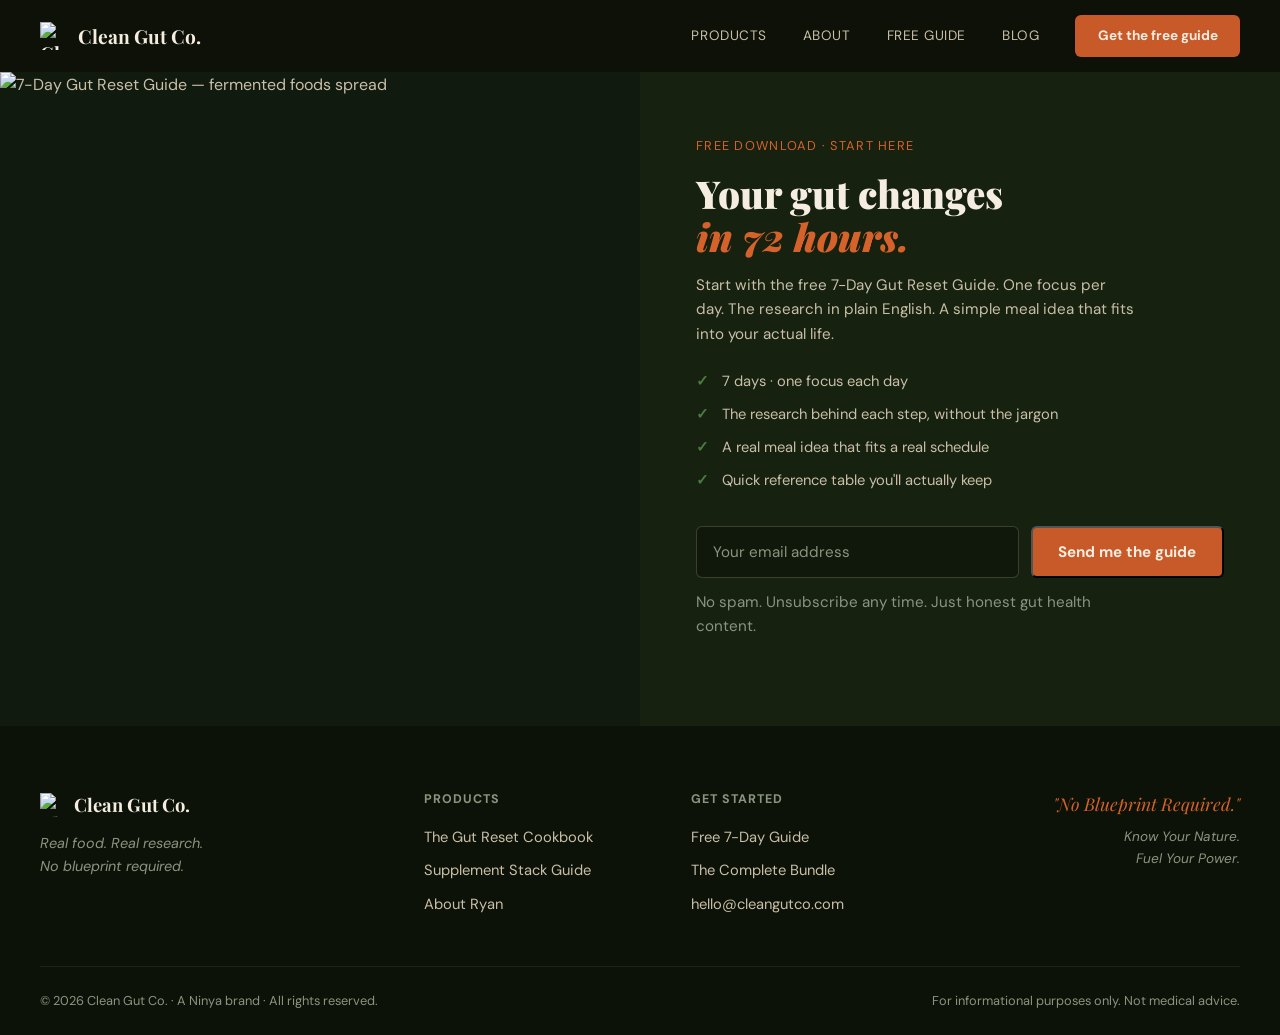
==== guide.html @ 779ca9d1 "Add files via upload" ====
<!DOCTYPE html>
<html lang="en">
<head>
<meta charset="UTF-8">
<meta name="viewport" content="width=device-width, initial-scale=1.0">
<title>Free 7-Day Gut Reset Guide — Clean Gut Co.</title>
<meta name="description" content="Your gut changes in 72 hours. Get the free 7-Day Gut Reset Guide — one focus per day, the research in plain English, no perfection required.">
<link rel="preconnect" href="https://fonts.googleapis.com">
<link href="https://fonts.googleapis.com/css2?family=Playfair+Display:ital,wght@0,700;0,900;1,700&family=DM+Sans:wght@400;500;700&display=swap" rel="stylesheet">
<link rel="stylesheet" href="styles.css">
</head>
<body>

<nav class="site-nav">
  <a href="index.html" class="nav-logo">
    <img src="cgc-leaf-icon.png" alt="Clean Gut Co.">
    Clean Gut Co.
  </a>
  <div class="nav-links">
    <a href="products.html">Products</a>
    <a href="about.html">About</a>
    <a href="guide.html">Free Guide</a>
    <a href="blog.html">Blog</a>
    <a href="guide.html" class="nav-cta">Get the free guide</a>
  </div>
</nav>

<div class="split-section">
  <div class="split-photo">
    <img src="hf_20260529_121001_ac66d7ea-0bcc-4f84-8264-546f74ad2591.png" alt="7-Day Gut Reset Guide — fermented foods spread">
  </div>
  <div class="split-copy">
    <span class="split-label">Free Download &middot; Start Here</span>
    <h2>Your gut changes<br><span class="display-italic">in 72 hours.</span></h2>
    <p>Start with the free 7-Day Gut Reset Guide. One focus per day. The research in plain English. A simple meal idea that fits into your actual life.</p>
    <ul class="check-list">
      <li>7 days &middot; one focus each day</li>
      <li>The research behind each step, without the jargon</li>
      <li>A real meal idea that fits a real schedule</li>
      <li>Quick reference table you'll actually keep</li>
    </ul>
    <form class="guide-form" action="#" method="post">
      <input type="email" name="email" placeholder="Your email address" required>
      <button type="submit" class="btn btn-primary">Send me the guide</button>
    </form>
    <p class="form-note">No spam. Unsubscribe any time. Just honest gut health content.</p>
  </div>
</div>

<footer class="site-footer">
  <div class="footer-top">
    <div>
      <a href="index.html" class="footer-brand">
        <img src="cgc-leaf-icon.png" alt="Clean Gut Co.">
        Clean Gut Co.
      </a>
      <p class="footer-tagline">Real food. Real research.<br>No blueprint required.</p>
    </div>
    <div class="footer-col">
      <h4>Products</h4>
      <a href="products.html">The Gut Reset Cookbook</a>
      <a href="products.html">Supplement Stack Guide</a>
      <a href="about.html">About Ryan</a>
    </div>
    <div class="footer-col">
      <h4>Get Started</h4>
      <a href="guide.html">Free 7-Day Guide</a>
      <a href="products.html#bundle">The Complete Bundle</a>
      <a href="mailto:hello@cleangutco.com">hello@cleangutco.com</a>
    </div>
    <div class="footer-quote">
      "No Blueprint Required."
      <span class="sub">Know Your Nature.<br>Fuel Your Power.</span>
    </div>
  </div>
  <div class="footer-bottom">
    <span>&copy; 2026 Clean Gut Co. &middot; A Ninya brand &middot; All rights reserved.</span>
    <span>For informational purposes only. Not medical advice.</span>
  </div>
</footer>

</body>
</html>
---- styles.css ----
/* ============================================
   Clean Gut Co. — Shared Stylesheet (v2, corrected)
   Rebuilt against live site ground truth, June 21
   ============================================ */

:root {
  --bg-deep: #111a0e;
  --bg-nav: rgba(13, 18, 8, 0.94);
  --bg-footer: #0d1208;
  --bg-panel: #16210f;
  --ember: #C85A2A;
  --ember-bright: #D4622A;
  --forest: #2D5A27;
  --forest-light: #4A7C42;
  --sand: #E8D5B7;
  --cream: #F5EDE0;
  --text-body: #C9BFA8;
  --text-muted: #8A9580;
  --free-green: #3D5A36;
}

* { margin: 0; padding: 0; box-sizing: border-box; }

body {
  font-family: 'DM Sans', sans-serif;
  background: var(--bg-deep);
  color: var(--text-body);
  line-height: 1.6;
}

h1, h2, h3, .display {
  font-family: 'Playfair Display', serif;
  font-weight: 900;
  color: var(--cream);
  line-height: 1.1;
}

.display-italic {
  font-style: italic;
  color: var(--ember-bright);
}

a { color: inherit; text-decoration: none; }
img { max-width: 100%; display: block; }

/* ---------- NAV ---------- */
.site-nav {
  display: flex;
  align-items: center;
  justify-content: space-between;
  padding: 0 40px;
  height: 72px;
  background: var(--bg-nav);
  position: sticky;
  top: 0;
  z-index: 100;
  backdrop-filter: blur(6px);
}

.nav-logo {
  display: flex;
  align-items: center;
  gap: 0.6rem;
  font-family: 'Playfair Display', serif;
  font-weight: 700;
  font-size: 1.2rem;
  color: var(--cream);
}

.nav-logo img { width: 28px; height: 28px; }

.nav-links {
  display: flex;
  gap: 2.25rem;
  align-items: center;
  font-size: 0.85rem;
  letter-spacing: 0.04em;
  text-transform: uppercase;
  color: var(--text-body);
}

.nav-links a:hover { color: var(--cream); }

.nav-cta {
  background: var(--ember);
  color: var(--cream);
  padding: 0.65rem 1.4rem;
  border-radius: 6px;
  font-weight: 700;
  font-size: 0.85rem;
  text-transform: none;
  letter-spacing: 0;
}

.nav-cta:hover { background: var(--ember-bright); }

/* ---------- HERO ---------- */
.hero {
  position: relative;
  min-height: 600px;
  display: flex;
  align-items: center;
  background-size: cover;
  background-position: center;
}

.hero::before {
  content: '';
  position: absolute;
  inset: 0;
  background: linear-gradient(90deg, rgba(17,26,14,0.95) 0%, rgba(17,26,14,0.6) 45%, rgba(17,26,14,0.25) 100%);
}

.hero-content {
  position: relative;
  z-index: 2;
  padding: 4rem 3rem;
  max-width: 640px;
}

.hero h1 { font-size: 4.2rem; margin-bottom: 0.25rem; }

.hero-sub {
  font-style: italic;
  font-size: 1.05rem;
  color: var(--text-body);
  margin: 1.5rem 0;
  max-width: 460px;
}

.hero-tags {
  display: flex;
  gap: 1.5rem;
  flex-wrap: wrap;
  font-size: 0.9rem;
  color: var(--text-body);
  margin-bottom: 2rem;
}

.hero-tags span::before {
  content: '\2022';
  color: var(--ember-bright);
  margin-right: 0.5rem;
}

.hero-ctas { display: flex; gap: 0.9rem; }

/* ---------- BUTTONS ---------- */
.btn {
  display: inline-block;
  padding: 0.85rem 1.6rem;
  border-radius: 6px;
  font-weight: 700;
  font-family: 'DM Sans', sans-serif;
  font-size: 0.95rem;
}

.btn-primary { background: var(--ember); color: var(--cream); }
.btn-primary:hover { background: var(--ember-bright); }

.btn-ghost {
  border: 1.5px solid rgba(232,213,183,0.35);
  color: var(--cream);
  background: transparent;
}
.btn-ghost:hover { border-color: var(--cream); }

/* ---------- PRODUCT GRID ---------- */
.section { padding: 5rem 0; }
.container { max-width: 1280px; margin: 0 auto; padding: 0 40px; }

.product-grid {
  display: grid;
  grid-template-columns: repeat(3, 1fr);
  gap: 0;
}

.product-card { position: relative; }

.product-photo {
  position: relative;
  width: 100%;
  height: 340px;
  overflow: hidden;
}

.product-photo img { width: 100%; height: 100%; object-fit: cover; }

.price-pill {
  position: absolute;
  top: 16px;
  right: 16px;
  background: var(--ember);
  color: var(--cream);
  font-weight: 700;
  font-size: 0.9rem;
  padding: 0.4rem 0.9rem;
  border-radius: 6px;
}

.price-pill.free { background: var(--free-green); }

.product-body {
  padding: 1.75rem 1.5rem 2.5rem;
  text-align: center;
}

.product-category {
  font-size: 0.75rem;
  letter-spacing: 0.1em;
  text-transform: uppercase;
  color: var(--text-muted);
  display: block;
  margin-bottom: 0.5rem;
}

.product-title { font-size: 1.5rem; margin-bottom: 0.75rem; }

.product-desc {
  font-size: 0.92rem;
  color: var(--text-body);
  max-width: 320px;
  margin: 0 auto;
}

/* ---------- SPLIT SECTION (bundle / about / guide) ---------- */
.split-section {
  display: grid;
  grid-template-columns: 1fr 1fr;
  min-height: 520px;
}

.split-copy {
  background: var(--bg-panel);
  padding: 4rem 3.5rem;
  display: flex;
  flex-direction: column;
  justify-content: center;
}

.split-photo { position: relative; overflow: hidden; }
.split-photo img { width: 100%; height: 100%; object-fit: cover; position: absolute; inset: 0; }

.split-label {
  font-size: 0.8rem;
  letter-spacing: 0.1em;
  text-transform: uppercase;
  color: var(--ember-bright);
  margin-bottom: 1rem;
}

.split-copy h2 { font-size: 2.4rem; margin-bottom: 1rem; }

.split-copy p { font-size: 0.95rem; margin-bottom: 1.5rem; max-width: 440px; }

.check-list { list-style: none; margin-bottom: 1.5rem; }
.check-list li {
  padding-left: 1.6rem;
  position: relative;
  margin-bottom: 0.6rem;
  font-size: 0.92rem;
}
.check-list li::before {
  content: '\2713';
  position: absolute;
  left: 0;
  color: var(--forest-light);
  font-weight: 700;
}

/* split-section reversed (photo left, copy right) */
.split-section.reverse { direction: rtl; }
.split-section.reverse > * { direction: ltr; }

/* ---------- GUIDE / LEAD MAGNET FORM ---------- */
.guide-form {
  display: flex;
  gap: 0.75rem;
  margin-bottom: 0.75rem;
}

.guide-form input[type="email"] {
  flex: 1;
  background: rgba(0,0,0,0.25);
  border: 1px solid rgba(232,213,183,0.2);
  border-radius: 6px;
  padding: 0.85rem 1rem;
  color: var(--cream);
  font-family: 'DM Sans', sans-serif;
  font-size: 0.95rem;
}

.guide-form input::placeholder { color: var(--text-muted); }

.form-note { font-size: 0.8rem; color: var(--text-muted); }

/* ---------- PILLARS ---------- */
.pillars-grid {
  display: grid;
  grid-template-columns: repeat(3, 1fr);
  gap: 1.5rem;
}

.pillar-card {
  background: var(--bg-panel);
  border: 1px solid rgba(232,213,183,0.08);
  border-radius: 10px;
  padding: 2rem;
}

.pillar-number {
  font-family: 'Playfair Display', serif;
  font-size: 0.85rem;
  color: var(--ember-bright);
  margin-bottom: 1rem;
}

.pillar-card h3 { font-size: 1.3rem; margin-bottom: 0.75rem; }
.pillar-card p { font-size: 0.9rem; color: var(--text-body); }

/* ---------- BLOG / POST CARDS ---------- */
.post-card {
  background: var(--bg-panel);
  border-radius: 10px;
  overflow: hidden;
  border: 1px solid rgba(232,213,183,0.08);
}

.post-card .card-body { padding: 1.5rem; }
.post-card h3 { font-size: 1.25rem; margin-bottom: 0.5rem; }
.post-meta {
  font-size: 0.78rem;
  letter-spacing: 0.05em;
  text-transform: uppercase;
  color: var(--ember-bright);
  margin-bottom: 0.75rem;
}
.post-excerpt { font-size: 0.9rem; color: var(--text-body); margin-bottom: 1rem; }

.card-grid {
  display: grid;
  grid-template-columns: repeat(auto-fit, minmax(280px, 1fr));
  gap: 1.5rem;
}

/* ---------- FOOTER ---------- */
.site-footer { background: var(--bg-footer); padding: 4rem 40px 1.5rem; margin-top: 0; }

.footer-top {
  display: grid;
  grid-template-columns: 1.5fr 1fr 1fr 1.2fr;
  gap: 2rem;
  max-width: 1280px;
  margin: 0 auto 2.5rem;
}

.footer-brand {
  display: flex;
  align-items: center;
  gap: 0.6rem;
  font-family: 'Playfair Display', serif;
  font-weight: 700;
  font-size: 1.15rem;
  color: var(--cream);
  margin-bottom: 0.75rem;
}

.footer-brand img { width: 24px; height: 24px; }

.footer-tagline { font-style: italic; font-size: 0.9rem; color: var(--text-muted); }

.footer-col h4 {
  font-family: 'DM Sans', sans-serif;
  font-size: 0.78rem;
  letter-spacing: 0.08em;
  text-transform: uppercase;
  color: var(--text-muted);
  margin-bottom: 1rem;
}

.footer-col a {
  display: block;
  font-size: 0.92rem;
  color: var(--text-body);
  margin-bottom: 0.6rem;
}
.footer-col a:hover { color: var(--cream); }

.footer-quote {
  font-family: 'Playfair Display', serif;
  font-style: italic;
  font-size: 1.1rem;
  color: var(--ember-bright);
  text-align: right;
}

.footer-quote .sub {
  font-family: 'DM Sans', sans-serif;
  font-style: italic;
  font-size: 0.85rem;
  color: var(--text-muted);
  display: block;
  margin-top: 0.5rem;
}

.footer-bottom {
  max-width: 1280px;
  margin: 0 auto;
  padding-top: 1.5rem;
  border-top: 1px solid rgba(232,213,183,0.08);
  font-size: 0.8rem;
  color: var(--text-muted);
  display: flex;
  justify-content: space-between;
  align-items: center;
}

.footer-bottom a { color: var(--text-muted); }

/* ---------- RESPONSIVE ---------- */
@media (max-width: 900px) {
  .product-grid, .pillars-grid { grid-template-columns: 1fr; }
  .split-section { grid-template-columns: 1fr; min-height: auto; }
  .footer-top { grid-template-columns: 1fr 1fr; }
  .hero h1 { font-size: 2.6rem; }
  .nav-links { gap: 1rem; font-size: 0.7rem; }
  .nav-cta { display: none; }
}
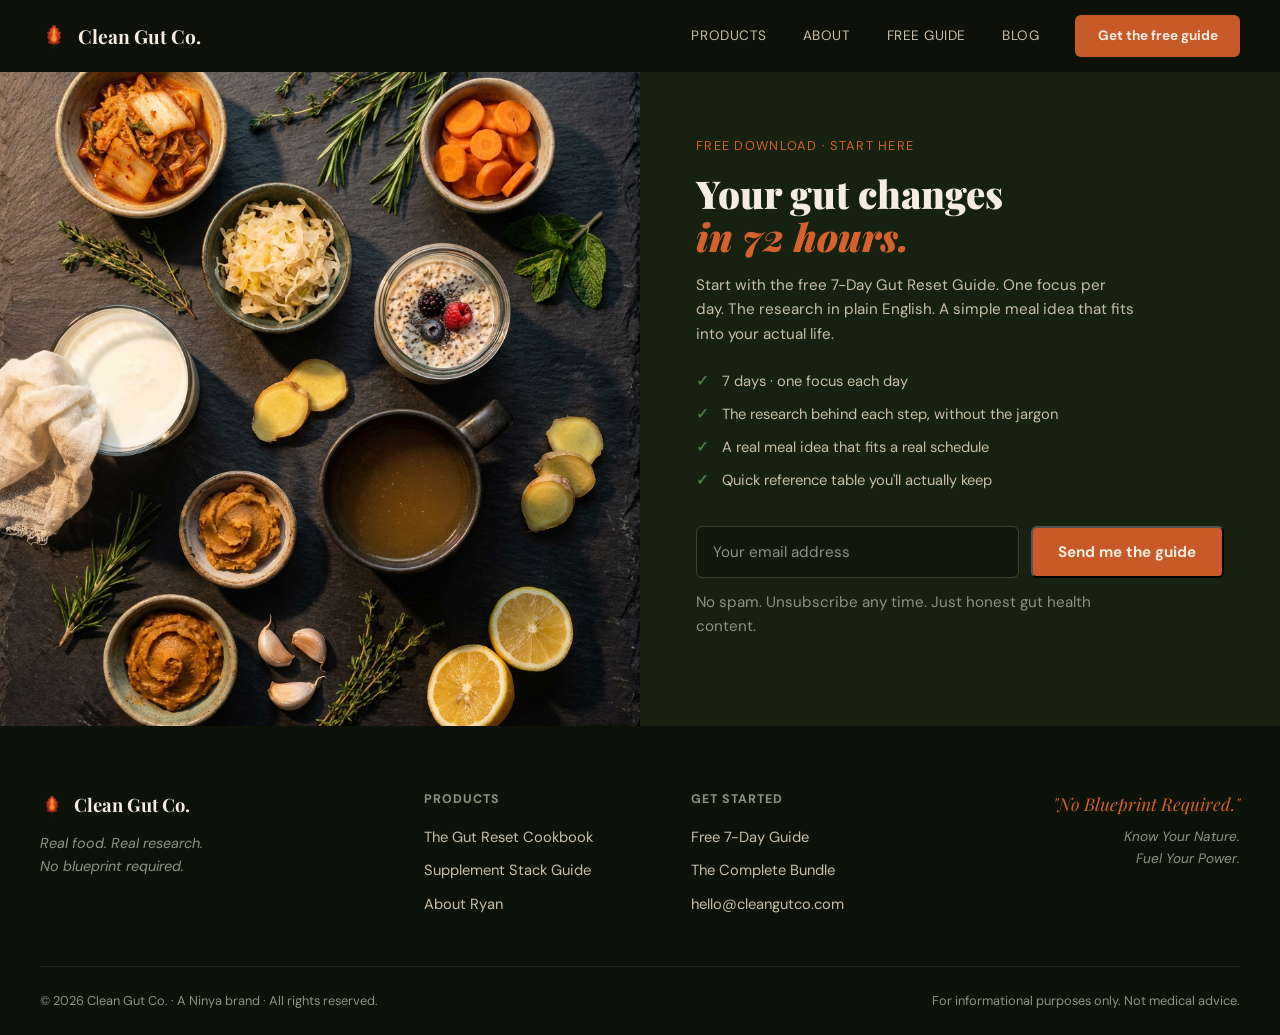
==== commit f3a7e132: "Wire guide.html signup form to cgc-guide-signup Worker" ====
--- a/guide.html
+++ b/guide.html
@@ -39,11 +39,57 @@
       <li>A real meal idea that fits a real schedule</li>
       <li>Quick reference table you'll actually keep</li>
     </ul>
-    <form class="guide-form" action="#" method="post">
-      <input type="email" name="email" placeholder="Your email address" required>
-      <button type="submit" class="btn btn-primary">Send me the guide</button>
+    <form id="guide-signup-form" class="guide-form" action="javascript:void(0)" method="post">
+      <input type="email" name="email" id="guide-email" placeholder="Your email address" required>
+      <button type="submit" id="guide-submit-btn" class="btn btn-primary">Send me the guide</button>
     </form>
-    <p class="form-note">No spam. Unsubscribe any time. Just honest gut health content.</p>
+    <p class="form-note" id="guide-form-note">No spam. Unsubscribe any time. Just honest gut health content.</p>
+
+    <script>
+      (function () {
+        const form = document.getElementById('guide-signup-form');
+        const emailInput = document.getElementById('guide-email');
+        const submitBtn = document.getElementById('guide-submit-btn');
+        const noteEl = document.getElementById('guide-form-note');
+        const defaultNote = noteEl.textContent;
+
+        form.addEventListener('submit', async function (e) {
+          e.preventDefault();
+          const email = emailInput.value.trim();
+          if (!email) return;
+
+          submitBtn.disabled = true;
+          submitBtn.textContent = 'Sending...';
+          noteEl.textContent = defaultNote;
+          noteEl.style.color = '';
+
+          try {
+            const res = await fetch('https://cgc-guide-signup.ryan-ninness68.workers.dev/', {
+              method: 'POST',
+              headers: { 'Content-Type': 'application/json' },
+              body: JSON.stringify({ email: email }),
+            });
+            const data = await res.json();
+
+            if (res.ok && data.success) {
+              form.style.display = 'none';
+              noteEl.textContent = "Check your email to confirm — your guide is on the way.";
+              noteEl.style.color = 'var(--ember-bright)';
+            } else {
+              submitBtn.disabled = false;
+              submitBtn.textContent = 'Send me the guide';
+              noteEl.textContent = "Something went wrong. Please try again in a moment.";
+              noteEl.style.color = 'var(--ember)';
+            }
+          } catch (err) {
+            submitBtn.disabled = false;
+            submitBtn.textContent = 'Send me the guide';
+            noteEl.textContent = "Something went wrong. Please try again in a moment.";
+            noteEl.style.color = 'var(--ember)';
+          }
+        });
+      })();
+    </script>
   </div>
 </div>
 
